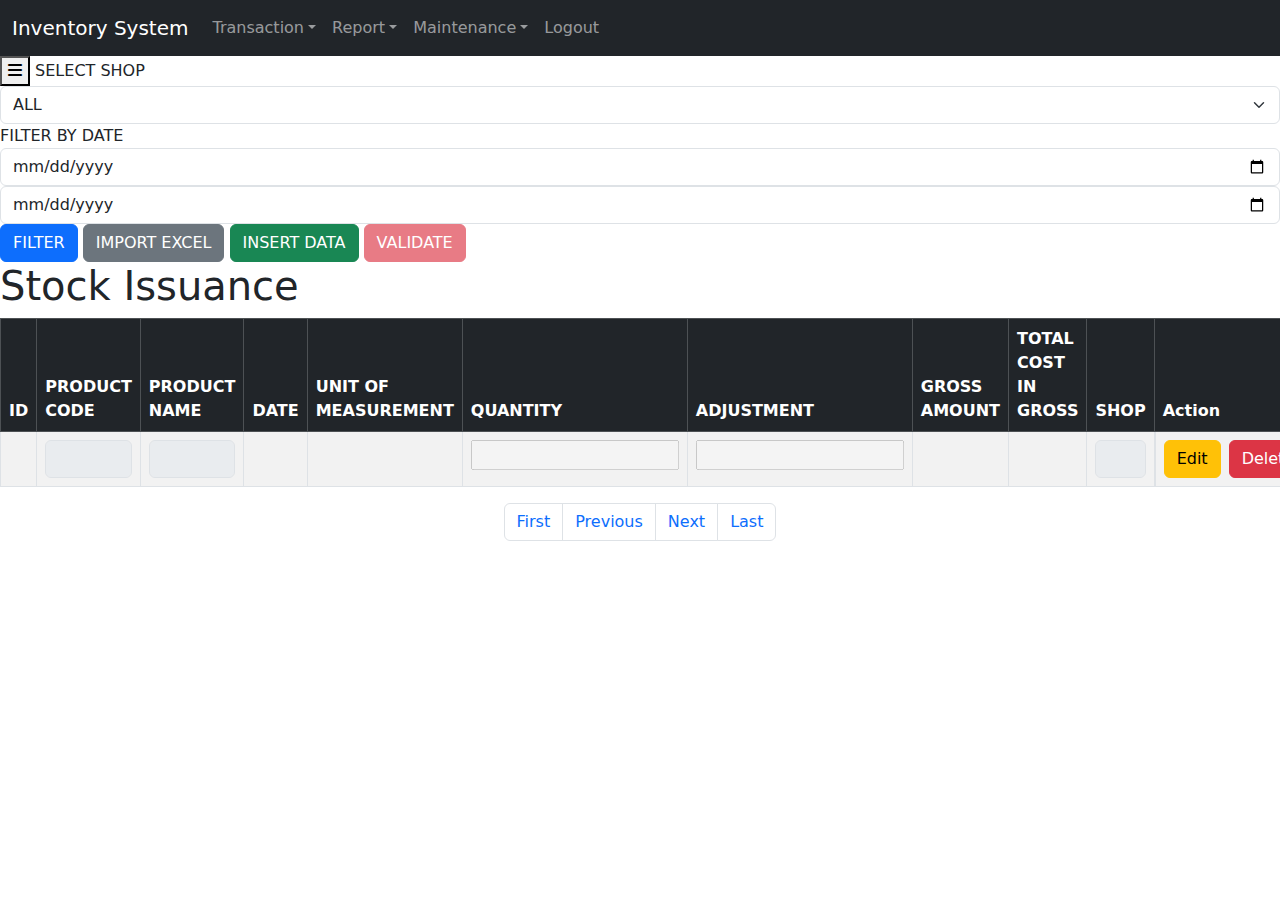
==== InventorySystem/target/classes/templates/stockIssuance.html @ 71017f00 "Initial commit" ====
<!DOCTYPE html>
<html lang="en" xmlns:th="http://www.thymeleaf.org">
<head>
    <meta charset="UTF-8">
    <title>Stock Issuance</title>
    <link href="https://cdn.jsdelivr.net/npm/bootstrap@5.0.2/dist/css/bootstrap.min.css" rel="stylesheet">
    <!-- Add Font Awesome for the icon -->
    <link href="https://cdnjs.cloudflare.com/ajax/libs/font-awesome/6.0.0-beta3/css/all.min.css" rel="stylesheet">
    <!-- Link to the external CSS file -->
    <link href="/css/style.css" rel="stylesheet">
</head>
<body>
<nav class="navbar navbar-expand-lg navbar-dark bg-dark">
    <div class="container-fluid">
        <a class="navbar-brand" href="#">Inventory System</a>
        <button class="navbar-toggler" type="button" data-bs-toggle="collapse" data-bs-target="#navbarSupportedContent">
            <span class="navbar-toggler-icon"></span>
        </button>
        <div class="collapse navbar-collapse" id="navbarSupportedContent">
            <ul class="navbar-nav me-auto mb-2 mb-lg-0">
                <li class="nav-item dropdown">
                    <a class="nav-link dropdown-toggle" href="#" id="transactionDropdown" data-bs-toggle="dropdown">Transaction</a>
                    <ul class="dropdown-menu">
                        <li><a class="dropdown-item" href="stockIssuance">Stock Issuance</a></li>
                    </ul>
                </li>
                <li class="nav-item dropdown">
                    <a class="nav-link dropdown-toggle" href="#" id="reportDropdown" data-bs-toggle="dropdown">Report</a>
                    <ul class="dropdown-menu">
                        <li><a class="dropdown-item" href="#">Inventory Records</a></li>
                    </ul>
                </li>
                <li class="nav-item dropdown">
                    <a class="nav-link dropdown-toggle" href="#" id="maintenanceDropdown" data-bs-toggle="dropdown">Maintenance</a>
                    <ul class="dropdown-menu">
                        <li><a class="dropdown-item" href="#">Product Maintenance</a></li>
                    </ul>
                </li>
                <li class="nav-item">
                    <a class="nav-link" href="#" onclick="confirmLogout()">Logout</a>
                </li>
            </ul>
        </div>
    </div>
</nav>

<div class="sidebar">
    <!-- Sidebar Toggle Icon -->
    <button class="toggle-btn" onclick="toggleSidebar()">
        <i class="fas fa-bars"></i>
    </button>

    <label for="shopSelect">SELECT SHOP</label>
    <select id="shopSelect" class="form-select">
        <option>ALL</option>
    </select>

    <label>FILTER BY DATE</label>
    <input type="date" class="form-control">
    <input type="date" class="form-control">
    <button class="btn btn-primary">FILTER</button>
    <button class="btn btn-secondary">IMPORT EXCEL</button>
    <button class="btn btn-success">INSERT DATA</button>
    <button class="btn btn-danger disabled-btn" disabled>VALIDATE</button>
</div>

<div class="content">
    <h1>Stock Issuance</h1>
    <div class="table-container">
        <table class="table table-striped table-bordered table-hover">
            <thead class="table-dark">
            <tr>
                <th>ID</th>
                <th>PRODUCT CODE</th>
                <th>PRODUCT NAME</th>
                <th>DATE</th>
                <th>UNIT OF MEASUREMENT</th>
                <th>QUANTITY</th>
                <th>ADJUSTMENT</th>
                <th>GROSS AMOUNT</th>
                <th>TOTAL COST IN GROSS</th>
                <th>SHOP</th>
                <th>Action</th>
            </tr>
            </thead>
            <tbody>
            <tr th:each="stockIssuance: ${stockIssuance}">
                <td th:text="${stockIssuance.id}"></td>
                <td>
                    <input list="productCodeList" class="form-control productCode" id="productCode" th:value="${stockIssuance.productCode}" disabled />
                    <datalist id="productCodeList">
                        <option th:each="product : ${products}" th:value="${product.productCode}" th:text="${product.productCode}"></option>
                    </datalist>
                </td>
                <td>
                    <input list="productNameList" class="form-control productName" id="productName" th:value="${stockIssuance.productName}" disabled />
                    <datalist id="productNameList">
                        <option th:each="product : ${products}" th:value="${product.productName}" th:text="${product.productName}"></option>
                    </datalist>
                </td>
                <td th:text="${stockIssuance.date}"></td>
                <td>
                    <span th:each="product : ${products}" th:if="${product.productCode == stockIssuance.productCode}" th:text="${product.unitOfMeasurement}"></span>
                </td>
                <td>
                    <input type="number" class="quantity" id="quantity" th:value="${stockIssuance.quantity}" disabled />
                </td>
                <td>
                    <input type="number" class="adjustment" id="adjustment" th:value="${stockIssuance.adjustment}" disabled />
                </td>
                <td th:text="${#numbers.formatDecimal(stockIssuance.grossAmount, 1, 'COMMA', 2, 'POINT')}"></td>
                <td th:text="${#numbers.formatDecimal(stockIssuance.totalCostInGross, 1, 'COMMA', 2, 'POINT')}"></td>

                <td>
                    <input list="shopList" class="form-control shop" id="shop" th:value="${stockIssuance.shop}" disabled />
                    <datalist id="shopList">
                        <option th:each="shop : ${shops}" th:value="${shop}" th:text="${shop}"></option>
                    </datalist>
                </td>
                <td class="d-flex justify-content-start gap-2">
                    <button type="button" class="btn btn-warning" onclick="editRow(this)">Edit</button>
                    <form method="post" th:action="@{/stockIssuance/delete}" onsubmit="return confirm('Are you sure you want to delete?')">
                        <input type="hidden" th:name="id" th:value="${stockIssuance.id}" />
                        <button type="submit" class="btn btn-danger">Delete</button>
                    </form>
                </td>
            </tr>
            </tbody>
        </table>
    </div>
        <!-- Pagination Controls -->
        <nav aria-label="Page navigation">
            <ul class="pagination justify-content-center">
                <li class="page-item" th:classappend="${stockIssuance.hasPrevious() ? '' : 'disabled'}">
                    <a class="page-link" href="#" th:href="@{|/stockIssuance?page=0|}">First</a>
                </li>
                <li class="page-item" th:classappend="${stockIssuance.hasPrevious() ? '' : 'disabled'}">
                    <a class="page-link" href="#" th:href="@{|/stockIssuance?page=${stockIssuance.number - 1}|}">Previous</a>
                </li>
                <li class="page-item" th:classappend="${stockIssuance.hasNext() ? '' : 'disabled'}">
                    <a class="page-link" href="#" th:href="@{|/stockIssuance?page=${stockIssuance.number + 1}|}">Next</a>
                </li>
                <li class="page-item" th:classappend="${stockIssuance.hasNext() ? '' : 'disabled'}">
                    <a class="page-link" href="#" th:href="@{|/stockIssuance?page=${stockIssuance.totalPages - 1}|}">Last</a>
                </li>
            </ul>
        </nav>

</div>

<script src="https://cdn.jsdelivr.net/npm/bootstrap@5.0.2/dist/js/bootstrap.bundle.min.js"></script>
<script>
    function confirmLogout() {
        if (confirm("Are you sure you want to logout?")) {
            window.location.href = "/login";
        }
    }

    function toggleSidebar() {
        const sidebar = document.querySelector('.sidebar');
        const content = document.querySelector('.content');
        sidebar.classList.toggle('hidden');
        content.classList.toggle('expanded');

        if (sidebar.classList.contains('hidden')) {
            content.style.marginLeft = '50px'; // Expand content area when sidebar is hidden
            content.style.width = '100%';
        } else {
            content.style.marginLeft = '250px'; // Reset content margin when sidebar is visible
            content.style.width = 'calc(100% - 250px)';
        }
    }

    function editRow(button) {
        const row = button.closest('tr');
        const productCode = row.querySelector('.productCode');
        const productName = row.querySelector('.productName');
        const shop = row.querySelector('.shop');
        const quantity = row.querySelector('.quantity');
        const adjustment = row.querySelector('.adjustment');

        // Toggle disabled state
        productCode.disabled = !productCode.disabled;
        productName.disabled = !productName.disabled;
        shop.disabled = !shop.disabled;
        quantity.disabled = !quantity.disabled;
        adjustment.disabled = !adjustment.disabled;

        // Change button text
        button.innerText = button.innerText === "Edit" ? "Save" : "Edit";
    }
</script>
</body>
</html>
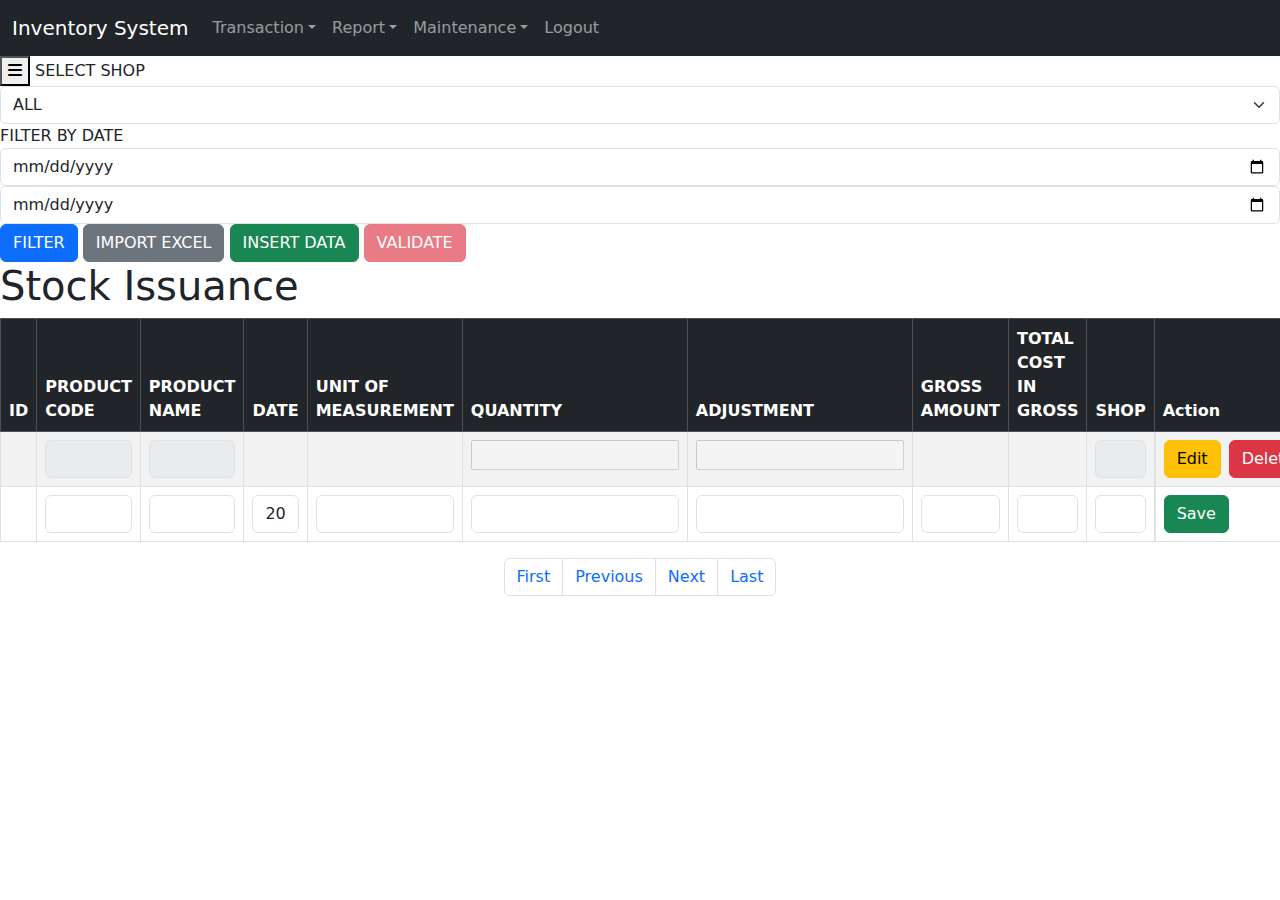
==== commit 1327d569: "Latest Code" ====
--- a/InventorySystem/target/classes/templates/stockIssuance.html
+++ b/InventorySystem/target/classes/templates/stockIssuance.html
@@ -87,14 +87,15 @@
             <tr th:each="stockIssuance: ${stockIssuance}">
                 <td th:text="${stockIssuance.id}"></td>
                 <td>
-                    <input list="productCodeList" class="form-control productCode" id="productCode" th:value="${stockIssuance.productCode}" disabled />
-                    <datalist id="productCodeList">
-                        <option th:each="product : ${products}" th:value="${product.productCode}" th:text="${product.productCode}"></option>
-                    </datalist>
+                    <input list="productCodeList" class="form-control productCode" id="productCode" th:value="${stockIssuance.productCode}" disabled /><datalist id="productCodeList">
+                    <option th:if="${#lists.isEmpty(products)}" disabled>No products available</option>
+                    <option th:each="product : ${products}" th:value="${product.productCode}" th:text="${product.productCode}"></option>
+                </datalist>
                 </td>
                 <td>
                     <input list="productNameList" class="form-control productName" id="productName" th:value="${stockIssuance.productName}" disabled />
                     <datalist id="productNameList">
+                        <option th:if="${#lists.isEmpty(products)}" disabled>No products available</option>
                         <option th:each="product : ${products}" th:value="${product.productName}" th:text="${product.productName}"></option>
                     </datalist>
                 </td>
@@ -124,29 +125,63 @@
                         <button type="submit" class="btn btn-danger">Delete</button>
                     </form>
                 </td>
+            </tr>  <!-- New row for adding data -->
+            <tr id="newRow">
+                <td></td>
+                <td>
+                    <input list="productCodeList" class="form-control productCode" id="newProductCode" />
+                </td>
+                <td>
+                    <input list="productNameList" class="form-control productName" id="newProductName" />
+                </td>
+                <td>
+                    <input type="text" class="form-control date" id="newDate" readonly />
+                </td>
+                <td>
+                    <input type="text" class="form-control unitOfMeasurement" id="newUnitOfMeasurement" readonly/>
+                </td>
+                <td>
+                    <input type="number" class="form-control quantity" id="newQuantity" />
+                </td>
+                <td>
+                    <input type="number" class="form-control adjustment" id="newAdjustment" />
+                </td>
+                <td>
+                    <input type="number" class="form-control grossAmount" id="newGrossAmount" readonly />
+                </td>
+                <td>
+                    <input type="number" class="form-control totalCostInGross" id="newTotalCostInGross" readonly />
+                </td>
+                <td>
+                    <input list="shopList" class="form-control shop" id="newShop" />
+                </td>
+                <td class="d-flex justify-content-start gap-2">
+                    <button type="button" class="btn btn-success" onclick="saveNewRow()">Save</button>
+                </td>
             </tr>
+
             </tbody>
+
         </table>
-    </div>
-        <!-- Pagination Controls -->
         <nav aria-label="Page navigation">
             <ul class="pagination justify-content-center">
-                <li class="page-item" th:classappend="${stockIssuance.hasPrevious() ? '' : 'disabled'}">
-                    <a class="page-link" href="#" th:href="@{|/stockIssuance?page=0|}">First</a>
-                </li>
-                <li class="page-item" th:classappend="${stockIssuance.hasPrevious() ? '' : 'disabled'}">
-                    <a class="page-link" href="#" th:href="@{|/stockIssuance?page=${stockIssuance.number - 1}|}">Previous</a>
-                </li>
-                <li class="page-item" th:classappend="${stockIssuance.hasNext() ? '' : 'disabled'}">
-                    <a class="page-link" href="#" th:href="@{|/stockIssuance?page=${stockIssuance.number + 1}|}">Next</a>
-                </li>
-                <li class="page-item" th:classappend="${stockIssuance.hasNext() ? '' : 'disabled'}">
-                    <a class="page-link" href="#" th:href="@{|/stockIssuance?page=${stockIssuance.totalPages - 1}|}">Last</a>
+                <li class="page-item" th:classappend="${stockIssuance != null and stockIssuance.hasPrevious()} ? '' : 'disabled'">
+                    <a class="page-link" th:href="@{|/stockIssuance?page=0|}">First</a>
+                </li>
+                <li class="page-item" th:classappend="${stockIssuance != null and stockIssuance.hasPrevious()} ? '' : 'disabled'">
+                    <a class="page-link" th:href="@{|/stockIssuance?page=${stockIssuance.number - 1}|}">Previous</a>
+                </li>
+                <li class="page-item" th:classappend="${stockIssuance != null and stockIssuance.hasNext()} ? '' : 'disabled'">
+                    <a class="page-link" th:href="@{|/stockIssuance?page=${stockIssuance.number + 1}|}">Next</a>
+                </li>
+                <li class="page-item" th:classappend="${stockIssuance != null and stockIssuance.hasNext()} ? '' : 'disabled'">
+                    <a class="page-link" th:href="@{|/stockIssuance?page=${stockIssuance.totalPages - 1}|}">Last</a>
                 </li>
             </ul>
         </nav>
 
-</div>
+
+    </div>
 
 <script src="https://cdn.jsdelivr.net/npm/bootstrap@5.0.2/dist/js/bootstrap.bundle.min.js"></script>
 <script>
@@ -189,6 +224,66 @@
         // Change button text
         button.innerText = button.innerText === "Edit" ? "Save" : "Edit";
     }
+
+    function saveNewRow() {
+        const newRow = document.getElementById('newRow');
+
+        // Get input values
+        const productCode = document.getElementById('newProductCode').value;
+        const productName = document.getElementById('newProductName').value;
+        const date = document.getElementById('newDate').value;
+        const unitOfMeasurement = document.getElementById('newUnitOfMeasurement').value;
+        const quantity = document.getElementById('newQuantity').value;
+        const adjustment = document.getElementById('newAdjustment').value;
+        const grossAmount = document.getElementById('newGrossAmount').value;
+        const totalCostInGross = document.getElementById('newTotalCostInGross').value;
+        const shop = document.getElementById('newShop').value;
+
+       /* if (!productCode || !productName || !date || !quantity || !shop) {
+            alert("Please fill out all required fields.");
+            return;
+        } */
+
+        // Create a form and submit via POST request
+        const form = document.createElement("form");
+        form.method = "post";
+        form.action = "/stockIssuance/save";
+
+        form.innerHTML = `
+            <input type="hidden" name="productCode" value="${productCode}">
+            <input type="hidden" name="productName" value="${productName}">
+            <input type="hidden" name="date" value="${date}">
+            <input type="hidden" name="unitOfMeasurement" value="${unitOfMeasurement}">
+            <input type="hidden" name="quantity" value="${quantity}">
+            <input type="hidden" name="adjustment" value="${adjustment}">
+            <input type="hidden" name="grossAmount" value="${grossAmount}">
+            <input type="hidden" name="totalCostInGross" value="${totalCostInGross}">
+            <input type="hidden" name="shop" value="${shop}">
+        `;
+
+        document.body.appendChild(form);
+        form.submit();
+    }
+
+    function deleteNewRow() {
+        document.getElementById('newProductCode').value = "";
+        document.getElementById('newProductName').value = "";
+        document.getElementById('newDate').value = "";
+        document.getElementById('newUnitOfMeasurement').value = "";
+        document.getElementById('newQuantity').value = "";
+        document.getElementById('newAdjustment').value = "";
+        document.getElementById('newGrossAmount').value = "";
+        document.getElementById('newTotalCostInGross').value = "";
+        document.getElementById('newShop').value = "";
+    }
+
+    document.addEventListener("DOMContentLoaded", function() {
+        const today = new Date();
+        document.getElementById("newDate").value = today.getFullYear() + '-' +
+            String(today.getMonth() + 1).padStart(2, '0') + '-' +
+            String(today.getDate()).padStart(2, '0');
+    });
+
 </script>
 </body>
 </html>
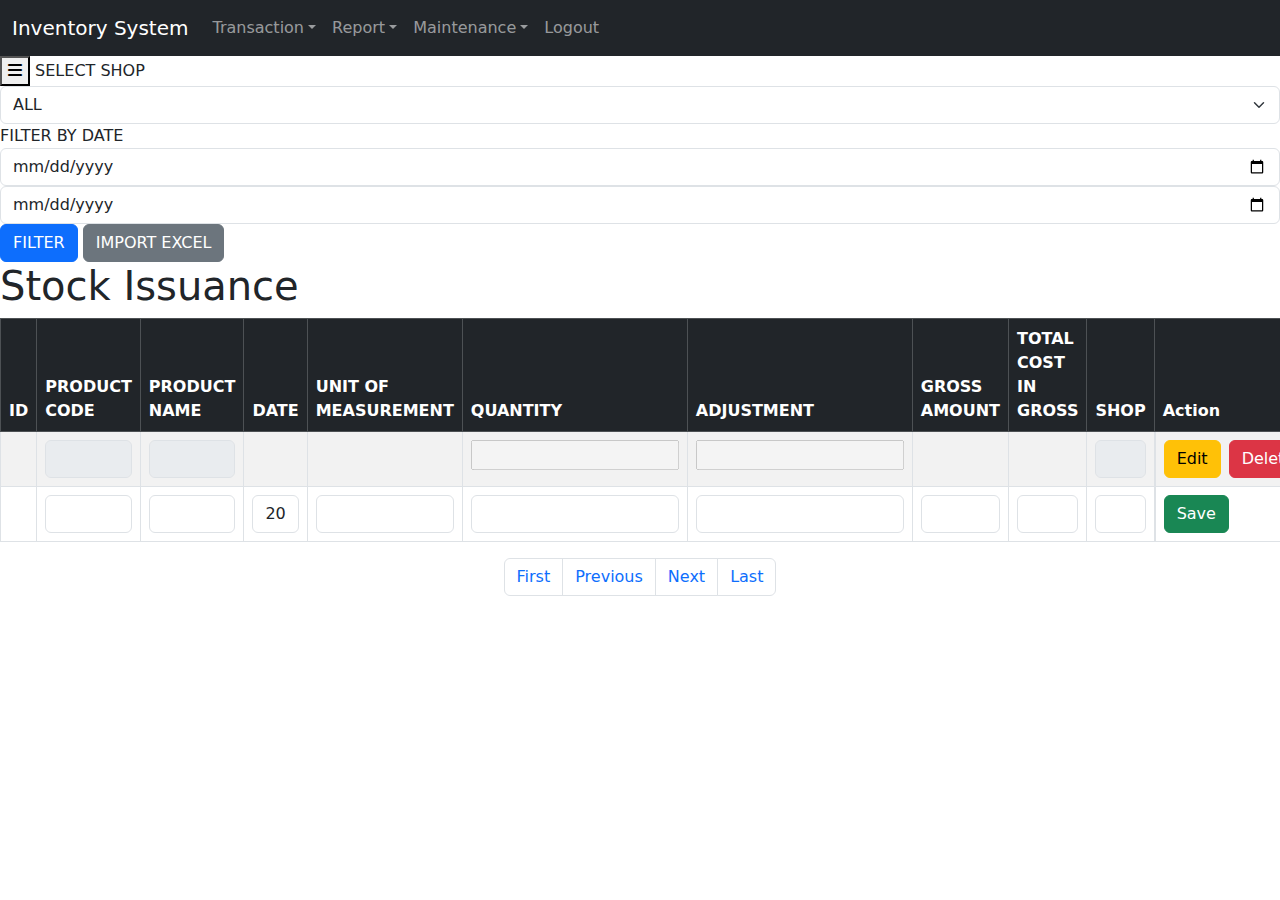
==== commit 2b17cf61: "Latest Code with validation in quantity and some ui adjustment" ====
--- a/InventorySystem/target/classes/templates/stockIssuance.html
+++ b/InventorySystem/target/classes/templates/stockIssuance.html
@@ -8,6 +8,8 @@
     <link href="https://cdnjs.cloudflare.com/ajax/libs/font-awesome/6.0.0-beta3/css/all.min.css" rel="stylesheet">
     <!-- Link to the external CSS file -->
     <link href="/css/style.css" rel="stylesheet">
+
+
 </head>
 <body>
 <nav class="navbar navbar-expand-lg navbar-dark bg-dark">
@@ -60,14 +62,12 @@
     <input type="date" class="form-control">
     <button class="btn btn-primary">FILTER</button>
     <button class="btn btn-secondary">IMPORT EXCEL</button>
-    <button class="btn btn-success">INSERT DATA</button>
-    <button class="btn btn-danger disabled-btn" disabled>VALIDATE</button>
 </div>
 
 <div class="content">
     <h1>Stock Issuance</h1>
     <div class="table-container">
-        <table class="table table-striped table-bordered table-hover">
+        <table  id="stockTable"  class="table table-striped table-bordered table-hover">
             <thead class="table-dark">
             <tr>
                 <th>ID</th>
@@ -84,6 +84,7 @@
             </tr>
             </thead>
             <tbody>
+
             <tr th:each="stockIssuance: ${stockIssuance}">
                 <td th:text="${stockIssuance.id}"></td>
                 <td>
@@ -120,11 +121,12 @@
                 </td>
                 <td class="d-flex justify-content-start gap-2">
                     <button type="button" class="btn btn-warning" onclick="editRow(this)">Edit</button>
-                    <form method="post" th:action="@{/stockIssuance/delete}" onsubmit="return confirm('Are you sure you want to delete?')">
+                    <form method="post" th:action="@{/stockIssuance/delete}" th:object="${stockIssuance}" onsubmit="event.preventDefault(); showDeleteModal(this)">
                         <input type="hidden" th:name="id" th:value="${stockIssuance.id}" />
                         <button type="submit" class="btn btn-danger">Delete</button>
                     </form>
                 </td>
+
             </tr>  <!-- New row for adding data -->
             <tr id="newRow">
                 <td></td>
@@ -159,32 +161,86 @@
                     <button type="button" class="btn btn-success" onclick="saveNewRow()">Save</button>
                 </td>
             </tr>
-
+            <!-- Modal for Delete Confirmation -->
+            <div class="modal fade" id="deleteModal" tabindex="-1" aria-labelledby="deleteModalLabel" aria-hidden="true">
+                <div class="modal-dialog">
+                    <div class="modal-content">
+                        <div class="modal-header">
+                            <h5 class="modal-title" id="deleteModalLabel">Confirm Deletion</h5>
+                            <button type="button" class="btn-close" data-bs-dismiss="modal" aria-label="Close"></button>
+                        </div>
+                        <div class="modal-body">
+                            Are you sure you want to delete this stock issuance entry?
+                        </div>
+                        <div class="modal-footer">
+                            <button type="button" class="btn btn-secondary" data-bs-dismiss="modal">Cancel</button>
+                            <button type="button" class="btn btn-danger" id="confirmDeleteBtn">Delete</button>
+                        </div>
+                    </div>
+                </div>
+            </div>
+
+            <!-- Modal for Success/Error Alerts -->
+            <div class="modal fade" id="alertModal" tabindex="-1" aria-labelledby="alertModalLabel" aria-hidden="true">
+                <div class="modal-dialog">
+                    <div class="modal-content">
+                        <div class="modal-header">
+                            <h5 class="modal-title" id="alertModalLabel">Notification</h5>
+                            <button type="button" class="btn-close" data-bs-dismiss="modal" aria-label="Close"></button>
+                        </div>
+                        <div class="modal-body" id="alertMessageBody">
+                            <!-- Message will be injected here dynamically -->
+                        </div>
+                        <div class="modal-footer">
+                            <button type="button" class="btn btn-secondary" data-bs-dismiss="modal">Close</button>
+                        </div>
+                    </div>
+                </div>
+            </div>
             </tbody>
 
         </table>
-        <nav aria-label="Page navigation">
-            <ul class="pagination justify-content-center">
-                <li class="page-item" th:classappend="${stockIssuance != null and stockIssuance.hasPrevious()} ? '' : 'disabled'">
-                    <a class="page-link" th:href="@{|/stockIssuance?page=0|}">First</a>
-                </li>
-                <li class="page-item" th:classappend="${stockIssuance != null and stockIssuance.hasPrevious()} ? '' : 'disabled'">
-                    <a class="page-link" th:href="@{|/stockIssuance?page=${stockIssuance.number - 1}|}">Previous</a>
-                </li>
-                <li class="page-item" th:classappend="${stockIssuance != null and stockIssuance.hasNext()} ? '' : 'disabled'">
-                    <a class="page-link" th:href="@{|/stockIssuance?page=${stockIssuance.number + 1}|}">Next</a>
-                </li>
-                <li class="page-item" th:classappend="${stockIssuance != null and stockIssuance.hasNext()} ? '' : 'disabled'">
-                    <a class="page-link" th:href="@{|/stockIssuance?page=${stockIssuance.totalPages - 1}|}">Last</a>
-                </li>
-            </ul>
-        </nav>
-
-
+
+    </div>
+    <nav aria-label="Page navigation">
+        <ul class="pagination justify-content-center">
+            <li class="page-item" th:classappend="${stockIssuance != null and stockIssuance.hasPrevious()} ? '' : 'disabled'">
+                <a class="page-link" th:href="@{|/stockIssuance?page=0|}">First</a>
+            </li>
+            <li class="page-item" th:classappend="${stockIssuance != null and stockIssuance.hasPrevious()} ? '' : 'disabled'">
+                <a class="page-link" th:href="@{|/stockIssuance?page=${stockIssuance.number - 1}|}">Previous</a>
+            </li>
+            <li class="page-item" th:classappend="${stockIssuance != null and stockIssuance.hasNext()} ? '' : 'disabled'">
+                <a class="page-link" th:href="@{|/stockIssuance?page=${stockIssuance.number + 1}|}">Next</a>
+            </li>
+            <li class="page-item" th:classappend="${stockIssuance != null and stockIssuance.hasNext()} ? '' : 'disabled'">
+                <a class="page-link" th:href="@{|/stockIssuance?page=${stockIssuance.totalPages - 1}|}">Last</a>
+            </li>
+        </ul>
+    </nav>
     </div>
 
 <script src="https://cdn.jsdelivr.net/npm/bootstrap@5.0.2/dist/js/bootstrap.bundle.min.js"></script>
 <script>
+    let deleteForm = null; // To hold the form element that will be submitted later
+
+    // This function will be triggered when the delete button is clicked
+    function showDeleteModal(form) {
+        // Store the form that is linked to the delete button
+        deleteForm = form;
+
+        // Show the modal
+        const deleteModal = new bootstrap.Modal(document.getElementById('deleteModal'));
+        deleteModal.show();
+    }
+
+    // This function will be triggered when the user confirms the deletion
+    document.getElementById('confirmDeleteBtn').addEventListener('click', function() {
+        if (deleteForm) {
+            // Submit the form when confirmed
+            deleteForm.submit();
+        }
+    });
     function confirmLogout() {
         if (confirm("Are you sure you want to logout?")) {
             window.location.href = "/login";
@@ -226,44 +282,124 @@
     }
 
     function saveNewRow() {
-        const newRow = document.getElementById('newRow');
-
-        // Get input values
         const productCode = document.getElementById('newProductCode').value;
+        const quantity = document.getElementById('newQuantity').value;
         const productName = document.getElementById('newProductName').value;
         const date = document.getElementById('newDate').value;
         const unitOfMeasurement = document.getElementById('newUnitOfMeasurement').value;
-        const quantity = document.getElementById('newQuantity').value;
         const adjustment = document.getElementById('newAdjustment').value;
         const grossAmount = document.getElementById('newGrossAmount').value;
         const totalCostInGross = document.getElementById('newTotalCostInGross').value;
         const shop = document.getElementById('newShop').value;
 
-       /* if (!productCode || !productName || !date || !quantity || !shop) {
-            alert("Please fill out all required fields.");
-            return;
-        } */
-
-        // Create a form and submit via POST request
-        const form = document.createElement("form");
-        form.method = "post";
-        form.action = "/stockIssuance/save";
-
-        form.innerHTML = `
-            <input type="hidden" name="productCode" value="${productCode}">
-            <input type="hidden" name="productName" value="${productName}">
-            <input type="hidden" name="date" value="${date}">
-            <input type="hidden" name="unitOfMeasurement" value="${unitOfMeasurement}">
-            <input type="hidden" name="quantity" value="${quantity}">
-            <input type="hidden" name="adjustment" value="${adjustment}">
-            <input type="hidden" name="grossAmount" value="${grossAmount}">
-            <input type="hidden" name="totalCostInGross" value="${totalCostInGross}">
-            <input type="hidden" name="shop" value="${shop}">
-        `;
-
-        document.body.appendChild(form);
-        form.submit();
-    }
+        const data = {
+            productCode: productCode,
+            productName: productName || 'N/A',
+            date: date,
+            unitOfMeasurement: unitOfMeasurement || 'N/A',
+            quantity: quantity,
+            adjustment: adjustment || '0',
+            grossAmount: grossAmount || '0',
+            totalCostInGross: totalCostInGross || '0',
+            shop: shop
+        };
+
+        fetch('/stockIssuance/save', {
+            method: 'POST',
+            headers: { 'Content-Type': 'application/json' },
+            body: JSON.stringify(data)
+        })
+            .then(response => {
+                if (!response.ok) {
+                    throw new Error(`HTTP error! status: ${response.status}`);
+                }
+                return response.json();
+            })
+            .then(result => {
+                const modalBody = document.getElementById('alertMessageBody');
+                const modalTitle = document.getElementById('alertModalLabel');
+                const modal = new bootstrap.Modal(document.getElementById('alertModal'));
+
+                if (result.status === "success") {
+                    modalTitle.textContent = "Success!";
+                    modalBody.innerHTML = `<strong>${result.message}</strong>`;
+                    updateTable(result.data); // Update the table if the result is successful
+                } else {
+                    modalTitle.textContent = "Error!";
+                    modalBody.innerHTML = `<strong>${result.message}</strong>`;
+                }
+
+                modal.show(); // Show the modal
+            })
+            .catch(error => {
+                console.error('Error:', error);
+                const modalBody = document.getElementById('alertMessageBody');
+                const modalTitle = document.getElementById('alertModalLabel');
+                const modal = new bootstrap.Modal(document.getElementById('alertModal'));
+
+                modalTitle.textContent = "Error!";
+                modalBody.innerHTML = `<strong>An unexpected error occurred:</strong> ${error.message}`;
+
+                modal.show(); // Show the modal
+            });
+    }
+
+
+    function updateTable(newData) {
+        // Select the table body where rows are inserted
+        const tableBody = document.querySelector('table tbody');
+
+        // Create a new table row
+        const row = document.createElement('tr');
+
+        // Populate the new row with the new data
+        row.innerHTML = `
+        <td>${newData.productCode}</td>
+        <td>${newData.productName}</td>
+        <td>${newData.date}</td>
+        <td>${newData.unitOfMeasurement}</td>
+        <td>${newData.quantity}</td>
+        <td>${newData.adjustment}</td>
+        <td>${newData.grossAmount}</td>
+        <td>${newData.totalCostInGross}</td>
+        <td>${newData.shop}</td>
+    `;
+
+        // Append the new row to the end of the table
+        tableBody.appendChild(row);
+    }
+
+
+    // Function to update quantity without interrupting the flow
+    function updateQuantity(productCode, quantity, productName, date, unitOfMeasurement, adjustment, grossAmount, totalCostInGross, shop) {
+        const data = {
+            productCode: productCode,
+            productName: productName || 'N/A', // Default to 'N/A' if empty
+            date: date,
+            unitOfMeasurement: unitOfMeasurement || 'N/A', // Default if empty
+            quantity: quantity,
+            adjustment: adjustment || '0', // Default if empty
+            grossAmount: grossAmount || '0', // Default if empty
+            totalCostInGross: totalCostInGross || '0', // Default if empty
+            shop: shop
+        };
+
+        fetch('/stockIssuance/updateQuantity', {
+            method: 'POST',
+            headers: {
+                'Content-Type': 'application/json'
+            },
+            body: JSON.stringify(data)
+        })
+            .then(response => response.json())
+            .then(result => {
+                alert(result.message);
+                location.reload(); // Reload the page after updating quantity
+            })
+            .catch(error => console.error('Error:', error));
+    }
+
+
 
     function deleteNewRow() {
         document.getElementById('newProductCode').value = "";
@@ -284,6 +420,33 @@
             String(today.getDate()).padStart(2, '0');
     });
 
+    // Function to toggle the editability of productCode and productName based on each other's values
+    function toggleProductFields() {
+        const productCode = document.getElementById('newProductCode');
+        const productName = document.getElementById('newProductName');
+
+        if (productName.value !== "") {
+            productCode.disabled = true;  // Disable productCode if productName is not empty
+        } else {
+            productCode.disabled = false; // Enable productCode if productName is empty
+        }
+
+        if (productCode.value !== "") {
+            productName.disabled = true;  // Disable productName if productCode is not empty
+        } else {
+            productName.disabled = false; // Enable productName if productCode is empty
+        }
+    }
+
+    // Event listeners to monitor changes on both fields
+    document.getElementById('newProductCode').addEventListener('input', toggleProductFields);
+    document.getElementById('newProductName').addEventListener('input', toggleProductFields);
+
+    // Initialize the fields on page load to ensure the right state
+    document.addEventListener('DOMContentLoaded', function () {
+        toggleProductFields();
+    });
+
 </script>
 </body>
 </html>
